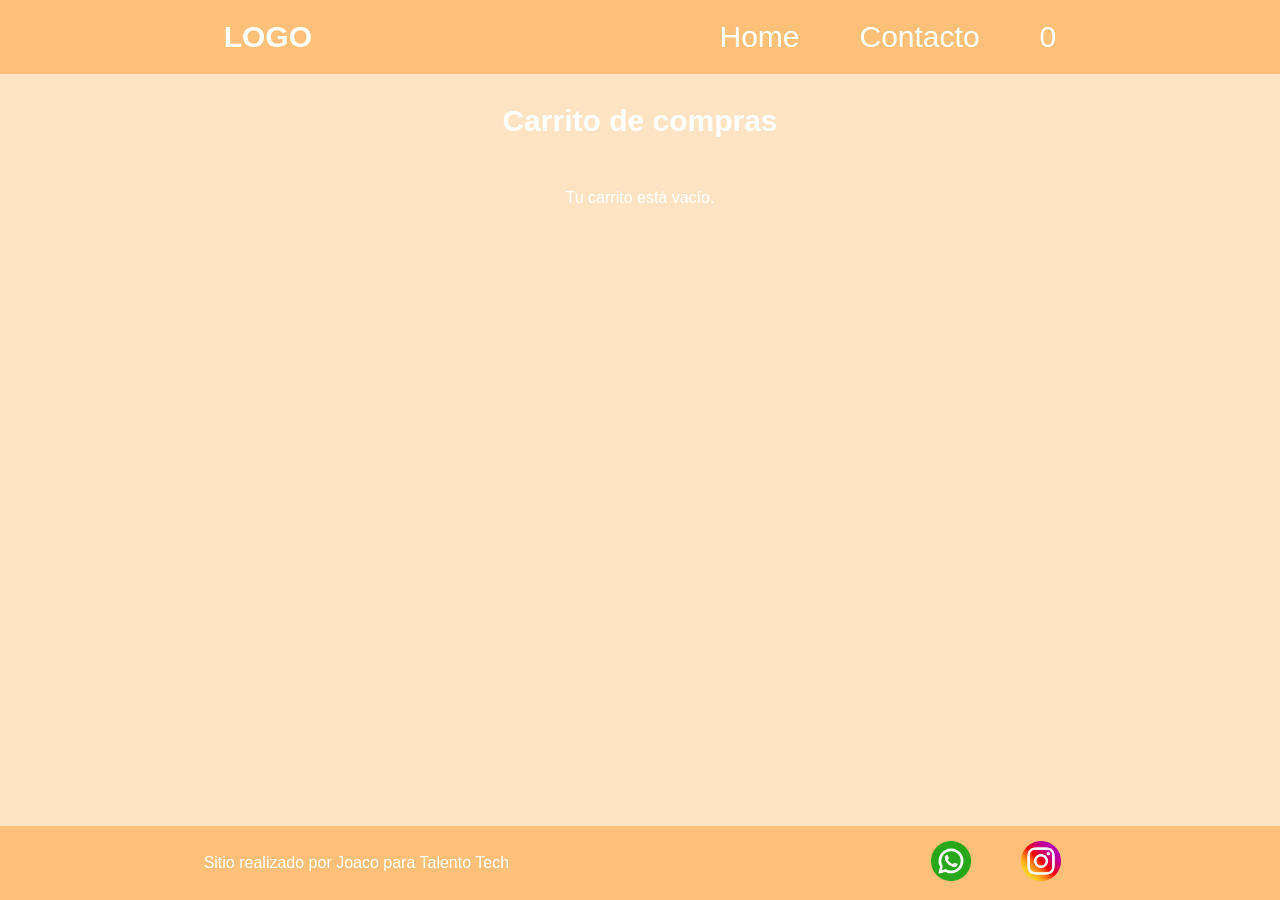
==== pages/carrito.html @ 5d8e3990 "proyecto terminado" ====
<!DOCTYPE html>
<html lang="en">

<head>
    <meta charset="UTF-8">
    <meta name="viewport" content="width=device-width, initial-scale=1.0">
    <title>Carrito</title>
    <link rel="stylesheet" href="../css/styles.css" />
</head>

<body>
    <header>
        <div class="div-logo"><a class="logo" href="../index.html">LOGO</a></div>
        <nav class="header-nav">
            <ul>
                <li>
                    <a href="../index.html">Home</a>
                </li>
                <li>
                    <a href="./contacto.html">Contacto</a>
                </li>
                <li>
                    <a href="./carrito.html" class="carrito-icono"><span id="contador-carrito">0</span></a>
                </li>
            </ul>
        </nav>
    </header>
    <main>
        <h1>Carrito de compras</h1>
        <section id="contenedor-carrito" class="contenedor-tarjetas">

        </section>
        <div id="acciones-carrito" class="acciones-carrito">

        </div>
        <section id="resumen-carrito">

        </section>
    </main>
    <footer>
        <p>Sitio realizado por Joaco para Talento Tech</p>
        <nav>
            <ul class="footer-list">
                <li><img src="../images/whatsapp.png" alt="logo de whatsapp" /></li>
                <li><img src="../images/social.png" alt="logo de instagram" /></li>
            </ul>
        </nav>
    </footer>
    <script src="../js/carrito.js" type="module"></script>
</body>

</html>
---- css/styles.css ----
* {
    margin: 0;
    padding: 0;
    box-sizing: border-box;
}

html {
    font-size: 62.5%;
}

body {
    font-family: "Poppins", sans-serif;
    font-size: 1.6rem;
    background: bisque;
    color: white;

    display: flex;
    flex-direction: column;
    height: 100vh;
}

main {
    width: 80%;
    margin: auto;
    padding-bottom: 2rem;

    flex: 1;

    display: flex;
    flex-direction: column;
    align-items: center;
}

h1 {
    font-size: 3rem;
    font-weight: 800;
    line-height: 1.15;
    margin: 3rem 0;
}

h2 {
    color: white;
    font-size: 2.4rem;
    font-weight: 700;
    line-height: 1.2;
    text-align: center;
    margin: 3rem 0;
}

.btn {
    border: none;
    font-size: 1.6rem;
    font-weight: bold;
    padding: 1.6rem;
    border-radius: 1rem;
}

header,
footer {
    background: rgb(252, 192, 120);
    color: white;
    width: 100%;

    display: flex;
    justify-content: space-around;
    align-items: center;
}

.div-logo {
    margin-left: 2rem;
    font-weight: bold;
}

.logo,
.header-nav ul li a {
    text-decoration: none;
    font-size: 3rem;
    color: inherit;
    display: inline-block;
    padding: 2rem;
}

.header-nav {
    margin-right: 2rem;

}

.header-nav ul,
footer .footer-list {
    list-style: none;
    display: flex;
    gap: 2rem;
}

.footer-list li {
    padding: 1rem;
}

.footer-list img {
    width: 5rem;
    padding: 0.5rem;
}

/* COLOR */

.bg-primary {
    background-color: burlywood;
}

.bg-secondary {
    background-color: bisque;
}

.text-light {
    color: white;
}

.text-dark {
    color: black;
}

.text-secondary {
    color: bisque;
}

/* HOME */

.parrafo {
    width: 80%;
    text-align: center;
    font-size: 2rem;
    padding: 3rem;
}

.contenedor-tarjetas {
    margin-top: 2rem;
    display: flex;
    justify-content: center;
    flex-wrap: wrap;
    gap: 2rem;
}

.card {
    background-color: azure;
    width: 30rem;

    border-radius: 1rem;
    overflow: hidden;

    display: flex;
    flex-direction: column;
    align-items: center;
    gap: 1rem;
    padding-bottom: 2rem;
}

.card img {
    width: 100%;
    height: 20rem;
    object-fit: cover;
}

/* contacto */

.titulo-contacto {
    margin: 2rem 0;
}

.form-contacto {
    background-color: azure;
    color: black;
    width: 100%;
    max-width: 50rem;
    font-size: 2rem;
    padding: 3rem;
    border-radius: 1rem;

    box-shadow: 0 10px 30px rgba(0, 0, 0, 0.15);
    /*sutil */
}

.grupo-input {
    display: flex;
    flex-direction: column;
    gap: 0.8rem;
    margin-bottom: 2rem;
}

.grupo-input input,
.grupo-input textarea {
    border: none;
    background-color: transparent;
    border-bottom: solid 2px black;
    margin-bottom: 3rem;
}

.grupo-input textarea {
    min-height: 10rem;
    resize: vertical;
}

/* MEDIA QUERIES */

@media (max-width: 600px) {

    header,
    footer {
        flex-direction: column;
    }

    .header-nav,
    .div-logo {
        margin: 0;
    }
}
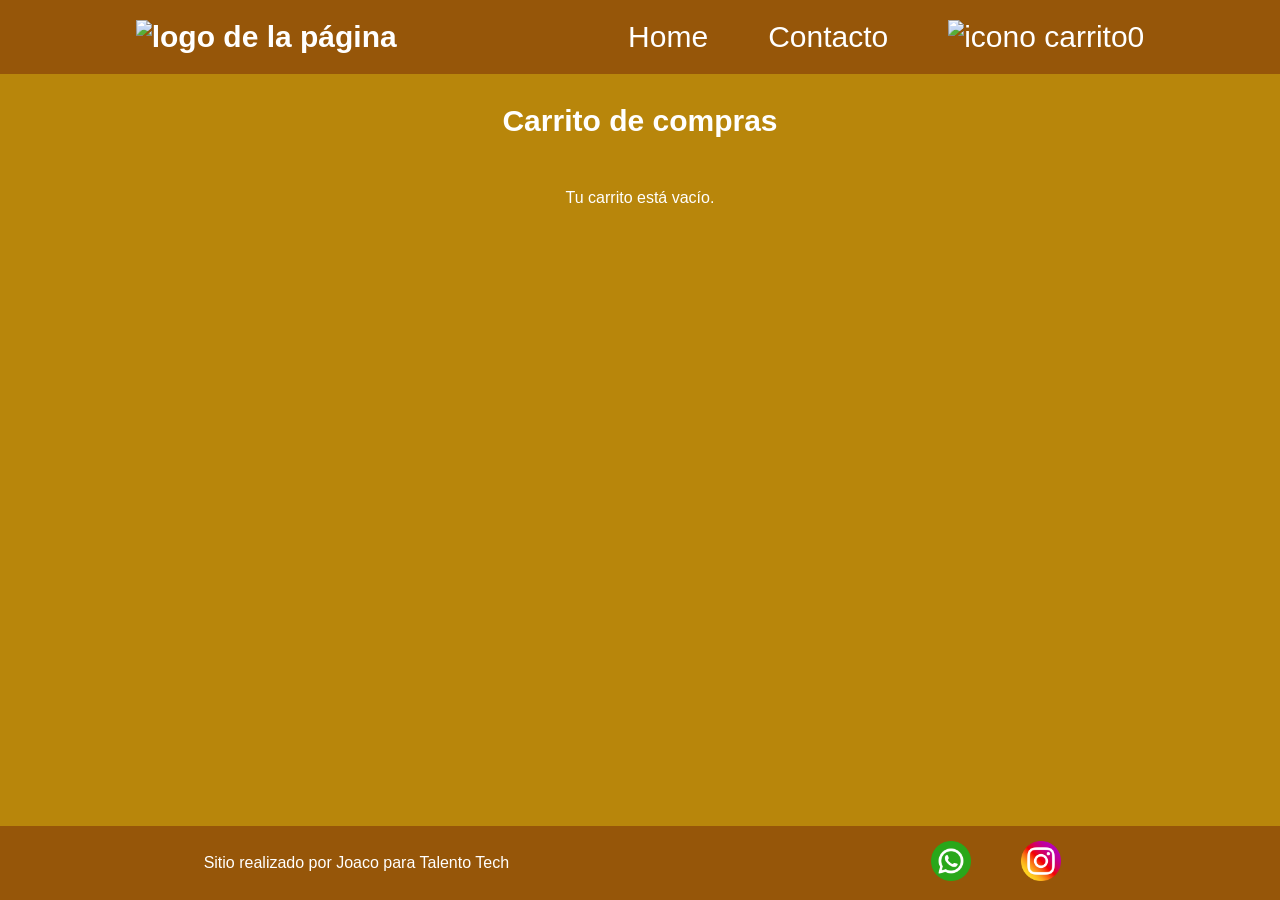
==== commit df822c79: "se agregaron los logos e iconos en carrito.html y contacto.html" ====
--- a/pages/carrito.html
+++ b/pages/carrito.html
@@ -10,7 +10,8 @@
 
 <body>
     <header>
-        <div class="div-logo"><a class="logo" href="../index.html">LOGO</a></div>
+        <div class="div-logo"><a class="logo" href="../index.html"><img src="./images/logo.png"
+                    alt="logo de la página" /></a></div>
         <nav class="header-nav">
             <ul>
                 <li>
@@ -20,7 +21,8 @@
                     <a href="./contacto.html">Contacto</a>
                 </li>
                 <li>
-                    <a href="./carrito.html" class="carrito-icono"><span id="contador-carrito">0</span></a>
+                    <a href="./carrito.html" class="carrito-icono"><img src="./images/carrito.png"
+                            alt="icono carrito" /><span id="contador-carrito">0</span></a>
                 </li>
             </ul>
         </nav>
--- a/css/styles.css
+++ b/css/styles.css
@@ -11,7 +11,7 @@
 body {
     font-family: "Poppins", sans-serif;
     font-size: 1.6rem;
-    background: bisque;
+    background: darkgoldenrod;
     color: white;
 
     display: flex;
@@ -57,7 +57,7 @@
 
 header,
 footer {
-    background: rgb(252, 192, 120);
+    background: rgb(150, 86, 9);
     color: white;
     width: 100%;
 
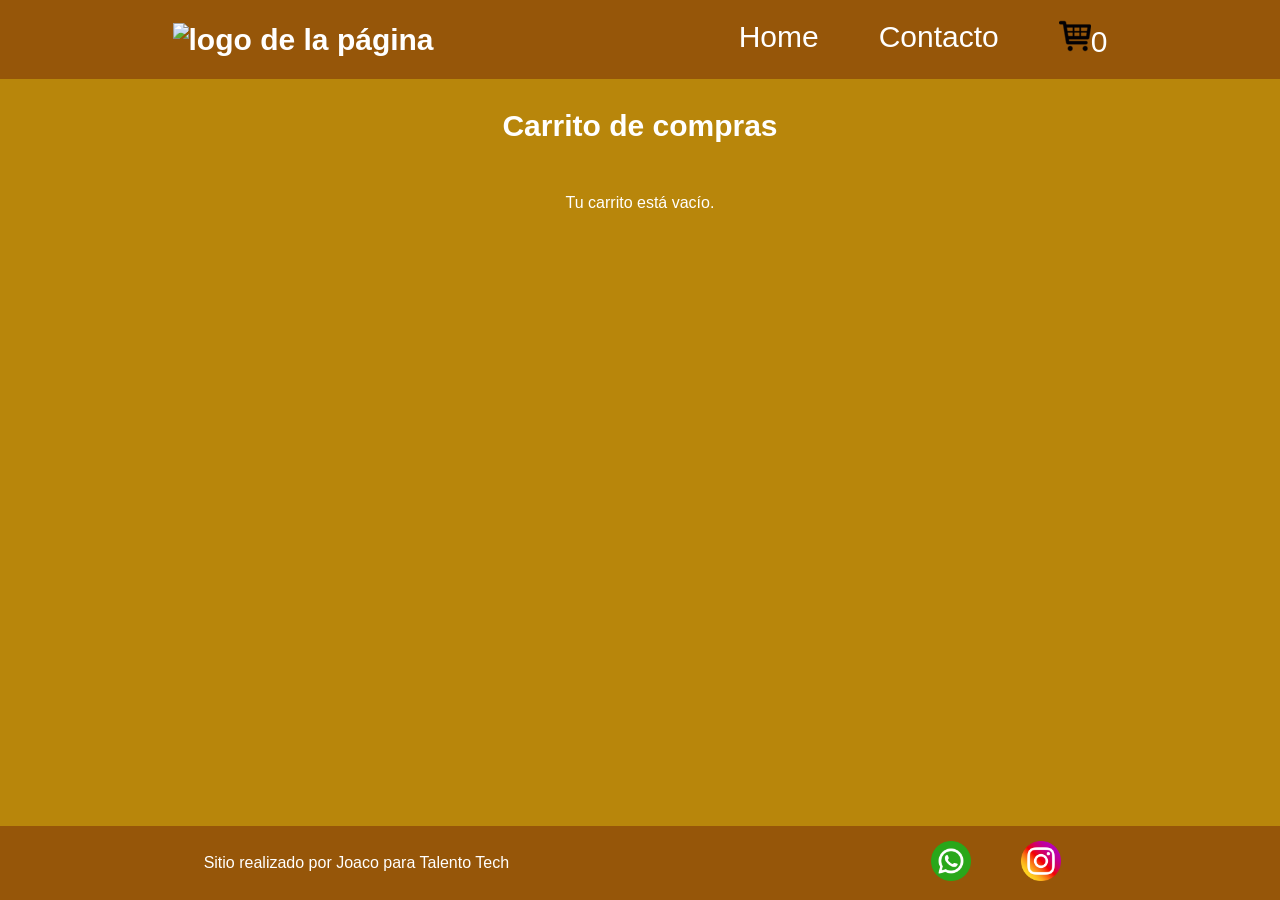
==== commit 456959f8: "se corrigió las rutas de las imágenes en la página carrito y contacto" ====
--- a/pages/carrito.html
+++ b/pages/carrito.html
@@ -21,7 +21,7 @@
                     <a href="./contacto.html">Contacto</a>
                 </li>
                 <li>
-                    <a href="./carrito.html" class="carrito-icono"><img src="./images/carrito.png"
+                    <a href="./carrito.html" class="carrito-icono"><img src="../images/carrito.png"
                             alt="icono carrito" /><span id="contador-carrito">0</span></a>
                 </li>
             </ul>
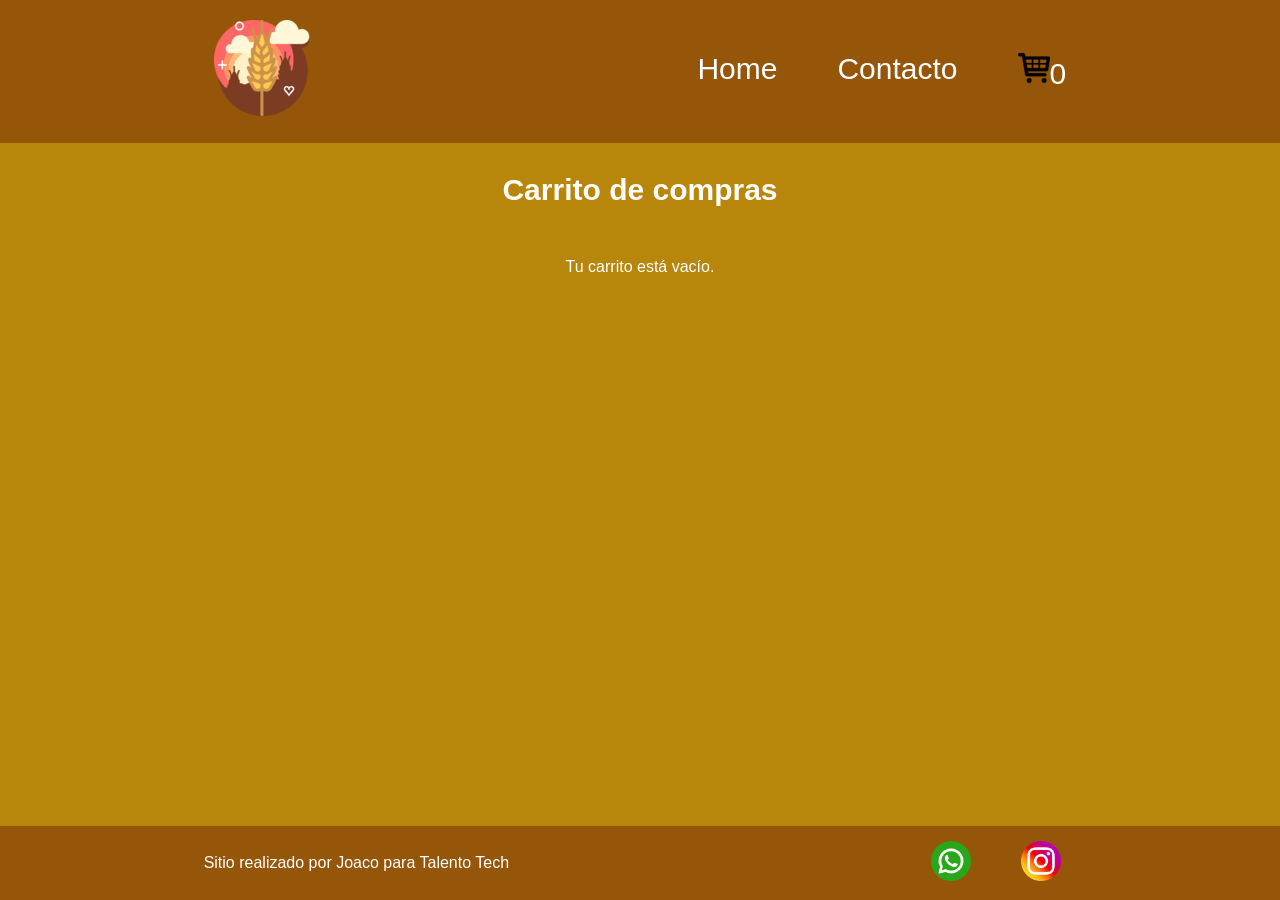
==== commit 0abcb9a0: "se corrigió una ruta del logo porque no encontraba la imagen en el archivo carrito.html y contacto.h" ====
--- a/pages/carrito.html
+++ b/pages/carrito.html
@@ -10,7 +10,7 @@
 
 <body>
     <header>
-        <div class="div-logo"><a class="logo" href="../index.html"><img src="./images/logo.png"
+        <div class="div-logo"><a class="logo" href="../index.html"><img src="../images/logo.png"
                     alt="logo de la página" /></a></div>
         <nav class="header-nav">
             <ul>
